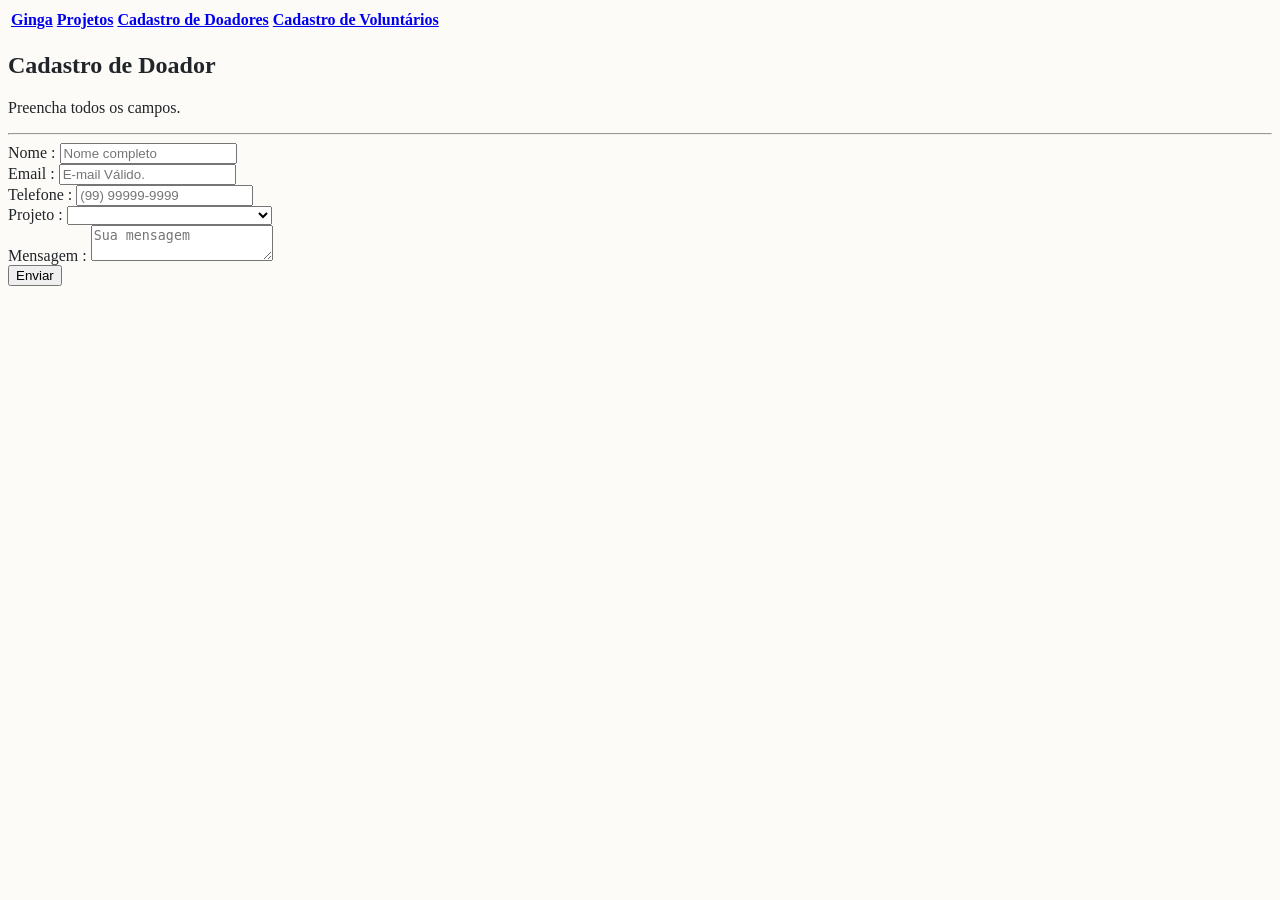
==== cadastroDoador.html @ 8717b5cb "Primeira versão: Site em HTML" ====
<!DOCTYPE html>
<html lang="pt-br">
    <head>
        <meta charset="UTF-8">
        <meta name="viewport" content="width=device-width, initial-scale=1.0">
        <title>Projeto Ginga</title>

        <style>
            body{
                background-color: #FDFBF7;
                color: #212529;
            }
        </style>

    </head>

    <body>
        <table>
            <tr>
                <th><a href="index.html">Ginga</a></th>
                <th><a href="projetos.html">Projetos</a></th>
                <th><a href="cadastroDoador.html">Cadastro de Doadores</a></th>
                <th><a href="cadastroVoluntario.html">Cadastro de Voluntários</a></th>
            </tr>
        </table>

        <div class="form-container">
            <h2>Cadastro de Doador</h2>
            <p class="subtitle">Preencha todos os campos.</p>
            
            <hr>

            <form action="#" method="POST">
                <div class="form-group">
                    <label for="nome">Nome :</label>
                    <input type="text" id="nome" placeholder="Nome completo">
                </div>

                <div class="form-group">
                    <label for="email">Email :</label>
                    <input type="email" id="email" placeholder="E-mail Válido.">
                </div>

                <div class="form-group">
                    <label for="telefone">Telefone :</label>
                    <input type="tel" id="telefone" placeholder="(99) 99999-9999">
                </div>

                <div class="form-group">
                    <label for="assunto">Projeto :</label>
                    <select id="assunto">
                        <option value="" disabled selected></option>
                        <option value="patinacao">Patinação</option>
                        <option value="musica_danca">Música & Dança</option>
                        <option value="tecnologia_desenvolvimento">Tecnologia & Desenvolvimento</option>
                    </select>
                </div>

                <div class="form-group">
                    <label for="mensagem">Mensagem :</label>
                    <textarea id="mensagem" placeholder="Sua mensagem"></textarea>
                </div>

                <div class="form-group btn-group">
                    <button type="submit">Enviar</button>
                </div>
            </form>
        </div>

    </body>

</html>
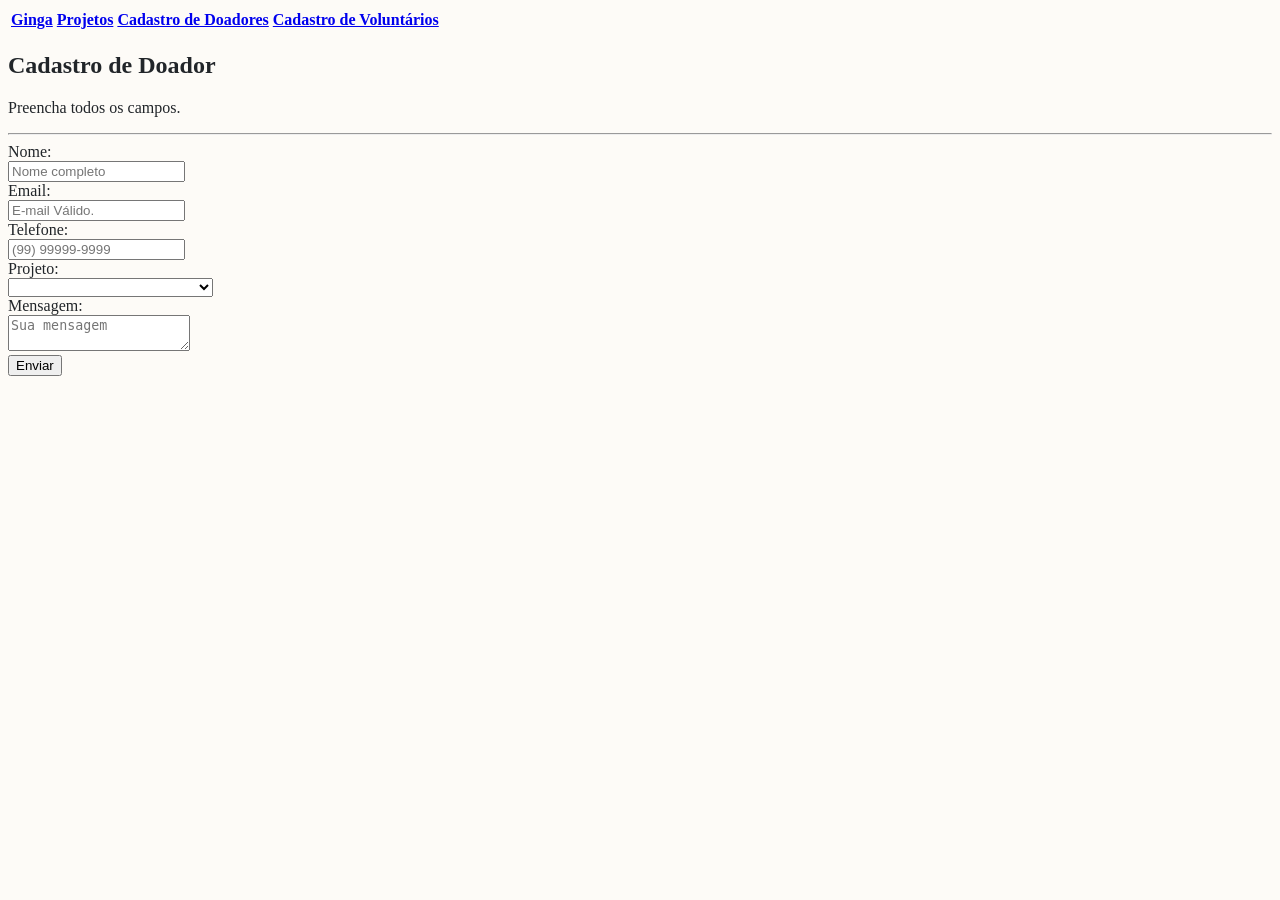
==== commit 5533e6a6: "Organização das paginas de cadastro" ====
--- a/cadastroDoador.html
+++ b/cadastroDoador.html
@@ -32,22 +32,22 @@
 
             <form action="#" method="POST">
                 <div class="form-group">
-                    <label for="nome">Nome :</label>
+                    <label for="nome">Nome:</label><br>
                     <input type="text" id="nome" placeholder="Nome completo">
                 </div>
 
                 <div class="form-group">
-                    <label for="email">Email :</label>
+                    <label for="email">Email:</label><br>
                     <input type="email" id="email" placeholder="E-mail Válido.">
                 </div>
 
                 <div class="form-group">
-                    <label for="telefone">Telefone :</label>
+                    <label for="telefone">Telefone:</label><br>
                     <input type="tel" id="telefone" placeholder="(99) 99999-9999">
                 </div>
 
                 <div class="form-group">
-                    <label for="assunto">Projeto :</label>
+                    <label for="assunto">Projeto:</label><br>
                     <select id="assunto">
                         <option value="" disabled selected></option>
                         <option value="patinacao">Patinação</option>
@@ -57,7 +57,7 @@
                 </div>
 
                 <div class="form-group">
-                    <label for="mensagem">Mensagem :</label>
+                    <label for="mensagem">Mensagem:</label><br>
                     <textarea id="mensagem" placeholder="Sua mensagem"></textarea>
                 </div>
 
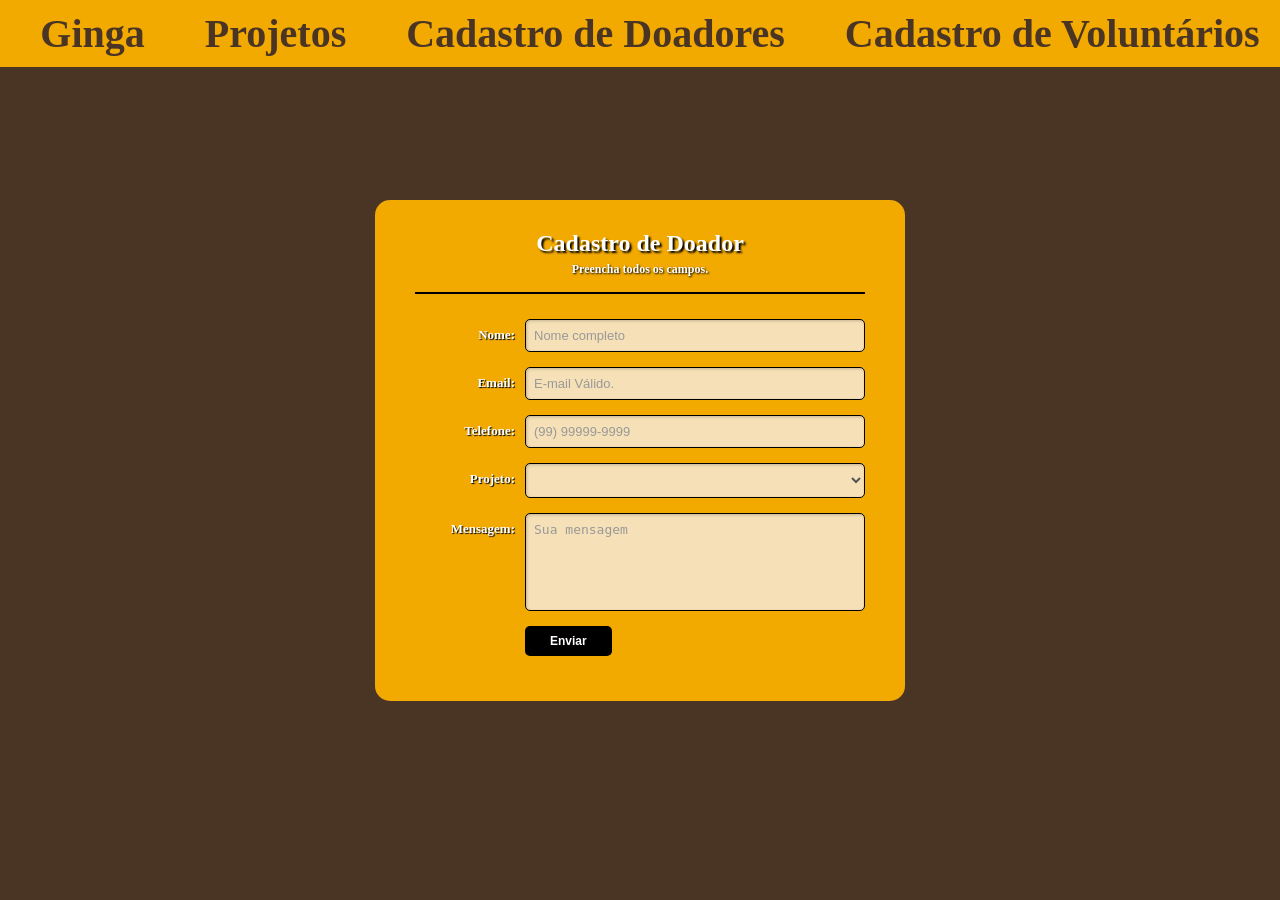
==== commit 4f14d068: "Implantação de CSS nas paginas de cadastros" ====
--- a/cadastroDoador.html
+++ b/cadastroDoador.html
@@ -5,24 +5,17 @@
         <meta name="viewport" content="width=device-width, initial-scale=1.0">
         <title>Projeto Ginga</title>
 
-        <style>
-            body{
-                background-color: #FDFBF7;
-                color: #212529;
-            }
-        </style>
+        <link rel="stylesheet" href="css/cadastros.css">
 
     </head>
 
     <body>
-        <table>
-            <tr>
-                <th><a href="index.html">Ginga</a></th>
-                <th><a href="projetos.html">Projetos</a></th>
-                <th><a href="cadastroDoador.html">Cadastro de Doadores</a></th>
-                <th><a href="cadastroVoluntario.html">Cadastro de Voluntários</a></th>
-            </tr>
-        </table>
+        <div class="menu">
+            <a class="font-menu" href="index.html">Ginga</a>
+            <a class="font-menu" href="projetos.html">Projetos</a>
+            <a class="font-menu" href="cadastroDoador.html">Cadastro de Doadores</a>
+            <a class="font-menu" href="cadastroVoluntario.html">Cadastro de Voluntários</a>
+        </div>
 
         <div class="form-container">
             <h2>Cadastro de Doador</h2>
--- a/css/cadastros.css
+++ b/css/cadastros.css
@@ -0,0 +1,129 @@
+/* Estilo geral para centralizar o formulário na tela */
+.menu{
+    background-color: #F2A900;
+    padding: 10px;
+    text-align: center;
+    font-size: 40px;
+    position: fixed;
+    top: 0;
+    left: 0;
+    width: 100%;
+    z-index: 1000;
+}
+
+.font-menu{
+    color: #4A3525;
+    text-decoration: none;
+    margin: 0 25px;
+    font-weight: bold;
+}
+
+/*.font-menu:hover {
+    background-color: #9b6d01;
+    padding: 8px 25px;
+    border-radius: 5px;
+}*/
+
+body {
+    background-color: #4A3525;
+    margin: 0;
+    min-height: 100vh; /* ocupa a altura inteira da tela */
+    display: flex;
+    justify-content: center; /* centraliza horizontalmente */
+    align-items: center; /* centraliza verticalmente */
+}
+
+/* Caixa principal do formulário */
+.form-container {
+    background-color: #F2A900; 
+    padding: 30px 40px;
+    border-radius: 15px; /* Bordas arredondadas */
+    width: 450px;
+    color: white;
+}
+
+/* Títulos e textos */
+.form-container h2 {
+    text-align: center;
+    margin: 0 0 5px 0;
+    font-size: 24px;
+    text-shadow: 2px 2px 2px black; /* Sombra no texto idêntica ao modelo */
+}
+
+.subtitle {
+    text-align: center;
+    font-size: 12px;
+    margin: 0 0 15px 0;
+    font-weight: bold;
+    text-shadow: 1px 1px 2px black;
+}
+
+/* Linha divisória preta */
+hr {
+    border: none;
+    border-top: 2px solid black;
+    margin-bottom: 25px;
+}
+
+/* Agrupamento de Label e Input */
+.form-group {
+    display: flex;
+    margin-bottom: 15px;
+}
+
+/* Textos antes dos campos */
+label {
+    width: 100px;
+    text-align: right;
+    margin-right: 10px;
+    font-weight: bold;
+    font-size: 13px;
+    margin-top: 8px; /* Alinha o rótulo ao meio do input */
+    text-shadow: 1px 1px 1px black;
+}
+
+/* Campos de preenchimento (Inputs, Select e Textarea) */
+input, select, textarea {
+    flex: 1; /* Faz o campo ocupar todo o espaço restante */
+    padding: 8px;
+    border: 1px solid black;
+    border-radius: 5px;
+    background-color: #F5E0B7; /* Cor bege claro (areia) */
+    font-size: 13px;
+    color: #555;
+    box-shadow: inset 1px 1px 3px rgba(0,0,0,0.2); /* Sombra interna sutil */
+}
+
+/* Comportamento específico da caixa de mensagem */
+textarea {
+    height: 80px;
+    resize: none; /* Impede que o usuário redimensione a caixa */
+}
+
+/* Estilizando o Placeholder (Texto fantasma) para cinza claro */
+::placeholder {
+    color: #999;
+}
+
+/* Posicionamento do botão "Enviar" */
+.btn-group {
+    display: flex;
+    justify-content: flex-start;
+    padding-left: 110px; /* Empurra o botão para alinhar com os inputs */
+    margin-top: 5px;
+}
+
+button {
+    background-color: black;
+    color: white;
+    border: none;
+    padding: 8px 25px;
+    border-radius: 5px;
+    font-weight: bold;
+    font-size: 12px;
+    cursor: pointer;
+}
+
+button:hover {
+    background-color: #333; /* Efeito hover opcional para usabilidade */
+}
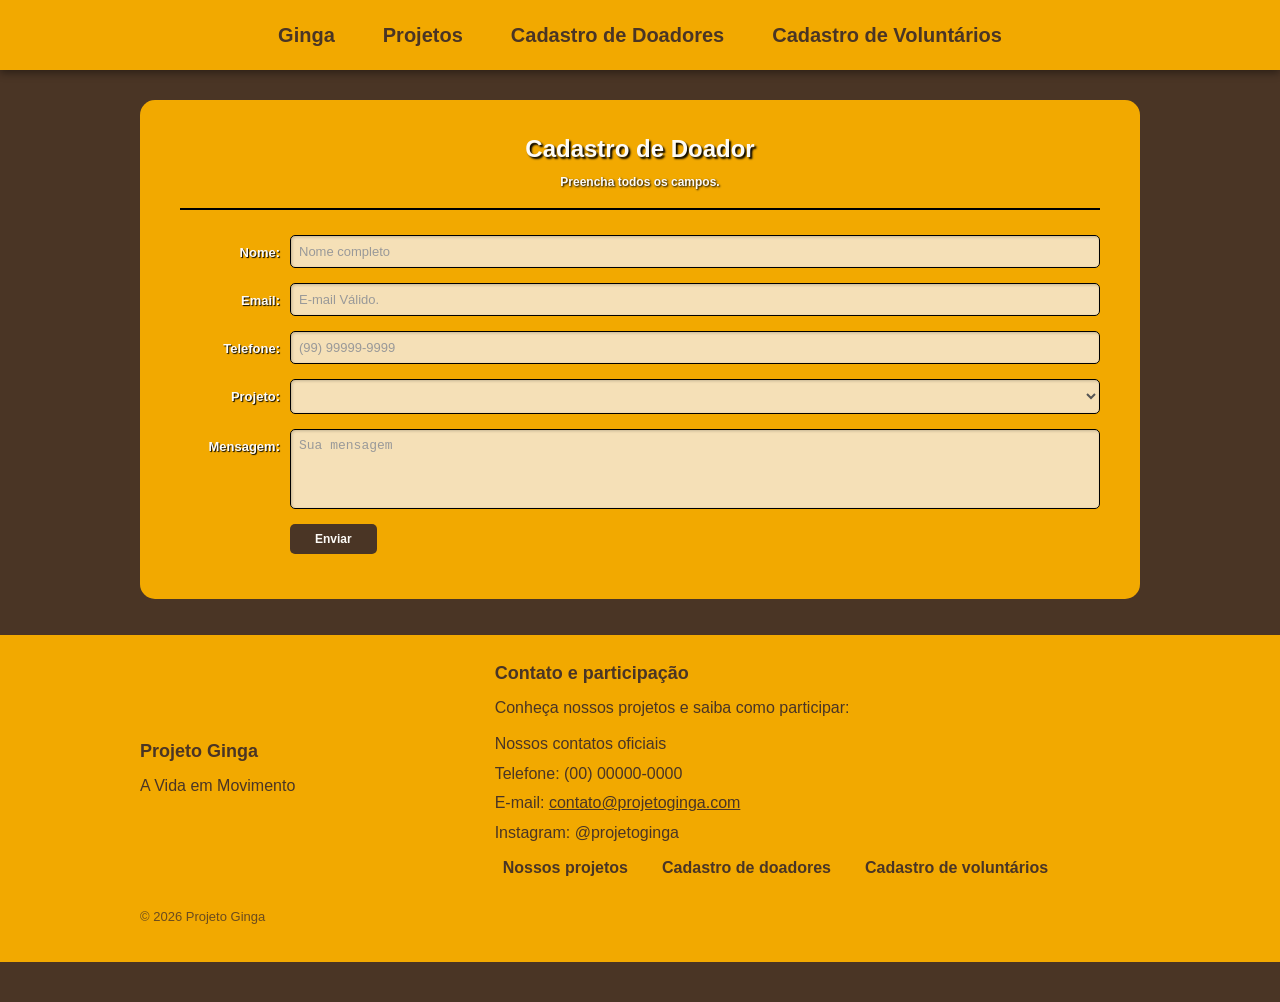
==== commit 4ebaf1f7: "Atulazado do CSS das página e corrigido a disposição de alguns elementos" ====
--- a/cadastroDoador.html
+++ b/cadastroDoador.html
@@ -5,7 +5,7 @@
         <meta name="viewport" content="width=device-width, initial-scale=1.0">
         <title>Projeto Ginga</title>
 
-        <link rel="stylesheet" href="css/cadastros.css">
+        <link rel="stylesheet" href="css/cadastroDoador.css">
 
     </head>
 
@@ -25,22 +25,22 @@
 
             <form action="#" method="POST">
                 <div class="form-group">
-                    <label for="nome">Nome:</label><br>
+                    <label for="nome">Nome:</label>
                     <input type="text" id="nome" placeholder="Nome completo">
                 </div>
 
                 <div class="form-group">
-                    <label for="email">Email:</label><br>
+                        <label for="email">Email:</label>
                     <input type="email" id="email" placeholder="E-mail Válido.">
                 </div>
 
                 <div class="form-group">
-                    <label for="telefone">Telefone:</label><br>
+                        <label for="telefone">Telefone:</label>
                     <input type="tel" id="telefone" placeholder="(99) 99999-9999">
                 </div>
 
                 <div class="form-group">
-                    <label for="assunto">Projeto:</label><br>
+                        <label for="assunto">Projeto:</label>
                     <select id="assunto">
                         <option value="" disabled selected></option>
                         <option value="patinacao">Patinação</option>
@@ -50,7 +50,7 @@
                 </div>
 
                 <div class="form-group">
-                    <label for="mensagem">Mensagem:</label><br>
+                    <label for="mensagem">Mensagem:</label>
                     <textarea id="mensagem" placeholder="Sua mensagem"></textarea>
                 </div>
 
@@ -60,6 +60,31 @@
             </form>
         </div>
 
+        <footer class="rodape">
+            <div class="rodape-conteudo">
+                <div class="rodape-identidade">
+                    <h2>Projeto Ginga</h2>
+                    <p>A Vida em Movimento</p>
+                </div>
+                <div class="rodape-contato">
+                    <h2>Contato e participação</h2>
+                    <p>Conheça nossos projetos e saiba como participar:</p>
+                    <address class="rodape-dados">
+                        <p>Nossos contatos oficiais</p>
+                        <p>Telefone: (00) 00000-0000</p>
+                        <p>E-mail: <a href="mailto:contato@projetoginga.com">contato@projetoginga.com</a></p>
+                        <p>Instagram: @projetoginga</p>
+                    </address>
+                    <nav class="rodape-links" aria-label="Links de contato e participação">
+                        <a href="projetos.html">Nossos projetos</a>
+                        <a href="cadastroDoador.html">Cadastro de doadores</a>
+                        <a href="cadastroVoluntario.html">Cadastro de voluntários</a>
+                    </nav>
+                </div>
+                <p class="rodape-creditos">&copy; 2026 Projeto Ginga</p>
+            </div>
+        </footer>
+
     </body>
 
 </html>
--- a/css/cadastroDoador.css
+++ b/css/cadastroDoador.css
@@ -0,0 +1,252 @@
+* {
+    box-sizing: border-box;
+}
+
+body {
+    background-color: #4A3525;
+    color: #FDFBF7;
+    font-family: Arial, sans-serif;
+    line-height: 1.6;
+    margin: 0;
+    min-height: 100vh;
+    padding: 100px 24px 40px;
+}
+
+.menu {
+    align-items: center;
+    background-color: #F2A900;
+    display: flex;
+    justify-content: center;
+    left: 0;
+    min-height: 70px;
+    padding: 10px 16px;
+    position: fixed;
+    text-align: center;
+    top: 0;
+    width: 100%;
+    z-index: 1000;
+    box-shadow: 0 3px 8px rgba(0, 0, 0, 0.4);
+}
+
+.font-menu {
+    border-radius: 5px;
+    color: #4A3525;
+    font-size: 20px;
+    font-weight: bold;
+    margin: 0 12px;
+    padding: 8px 12px;
+    text-decoration: none;
+}
+
+.font-menu:hover,
+.font-menu:focus-visible {
+    background-color: #9b6d01;
+}
+
+/* Caixa principal do formulário */
+.form-container {
+    background-color: #F2A900;
+    padding: 30px 40px;
+    border-radius: 15px;
+    margin: 0 auto 36px;
+    max-width: 1000px;
+    width: 100%;
+    color: #FDFBF7;
+}
+
+/* Títulos e textos */
+.form-container h2 {
+    text-align: center;
+    margin: 0 0 5px 0;
+    font-size: 24px;
+    text-shadow: 2px 2px 2px black;
+}
+
+.subtitle {
+    text-align: center;
+    font-size: 12px;
+    margin: 0 0 15px 0;
+    font-weight: bold;
+    text-shadow: 1px 1px 2px black;
+}
+
+/* Linha divisória */
+hr {
+    border: none;
+    border-top: 2px solid black;
+    margin-bottom: 25px;
+}
+
+/* Agrupamento de rótulo e campo */
+.form-group {
+    display: flex;
+    align-items: flex-start;
+    margin-bottom: 15px;
+}
+
+label {
+    flex: 0 0 100px;
+    width: 100px;
+    box-sizing: border-box;
+    text-align: right;
+    margin-right: 10px;
+    font-weight: bold;
+    font-size: 13px;
+    margin-top: 8px;
+    text-shadow: 1px 1px 1px black;
+}
+
+input, select, textarea {
+    flex: 1;
+    min-width: 0;
+    box-sizing: border-box;
+    padding: 8px;
+    border: 1px solid black;
+    border-radius: 5px;
+    background-color: #F5E0B7;
+    font-size: 13px;
+    color: #555;
+    box-shadow: inset 1px 1px 3px rgba(0,0,0,0.2);
+}
+
+textarea {
+    height: 80px;
+    resize: none;
+}
+
+::placeholder {
+    color: #999;
+}
+
+.btn-group {
+    display: flex;
+    justify-content: flex-start;
+    padding-left: 110px;
+    margin-top: 5px;
+}
+
+button {
+    background-color: #4A3525;
+    color: #FDFBF7;
+    border: none;
+    padding: 8px 25px;
+    border-radius: 5px;
+    font-weight: bold;
+    font-size: 12px;
+    cursor: pointer;
+}
+
+button:hover {
+    background-color: #4d2e17;
+}
+
+.rodape {
+    align-self: stretch;
+    background-color: #F2A900;
+    color: #4A3525;
+    margin: auto -24px 0;
+    padding: 24px;
+}
+
+.rodape-conteudo {
+    align-items: center;
+    display: grid;
+    gap: 20px 32px;
+    grid-template-columns: 1fr 2fr;
+    margin: 0 auto;
+    max-width: 1000px;
+}
+
+.rodape h2 {
+    color: #4A3525;
+    font-size: 18px;
+    margin: 0 0 8px;
+}
+
+.rodape p {
+    margin: 0 0 10px;
+}
+
+.rodape-dados {
+    font-style: normal;
+}
+
+.rodape-dados p {
+    margin: 0 0 4px;
+}
+
+.rodape-dados a {
+    color: inherit;
+}
+
+.rodape-links {
+    display: flex;
+    flex-wrap: wrap;
+    gap: 8px 18px;
+}
+
+.rodape-links a {
+    border-radius: 5px;
+    color: #4A3525;
+    font-weight: bold;
+    padding: 6px 8px;
+    text-decoration: none;
+}
+
+.rodape-links a:hover,
+.rodape-links a:focus-visible {
+    background-color: #9b6d01;
+}
+
+.rodape-creditos {
+    font-size: 13px;
+    grid-column: 1 / -1;
+    opacity: 0.8;
+}
+
+@media (max-width: 760px) {
+    body {
+        padding: 120px 16px 28px;
+    }
+
+    .menu {
+        flex-wrap: wrap;
+        min-height: 100px;
+        padding: 8px;
+    }
+
+    .font-menu {
+        font-size: 15px;
+        margin: 2px 4px;
+        padding: 6px 8px;
+    }
+
+    .form-container {
+        padding: 20px;
+    }
+
+    .form-group {
+        flex-wrap: wrap;
+    }
+
+    label {
+        flex-basis: 100%;
+        text-align: left;
+    }
+
+    .btn-group {
+        padding-left: 0;
+    }
+
+    .rodape-conteudo {
+        grid-template-columns: 1fr;
+    }
+
+    .rodape {
+        margin: 0 -16px -28px;
+    }
+
+    .rodape-creditos {
+        grid-column: auto;
+    }
+}
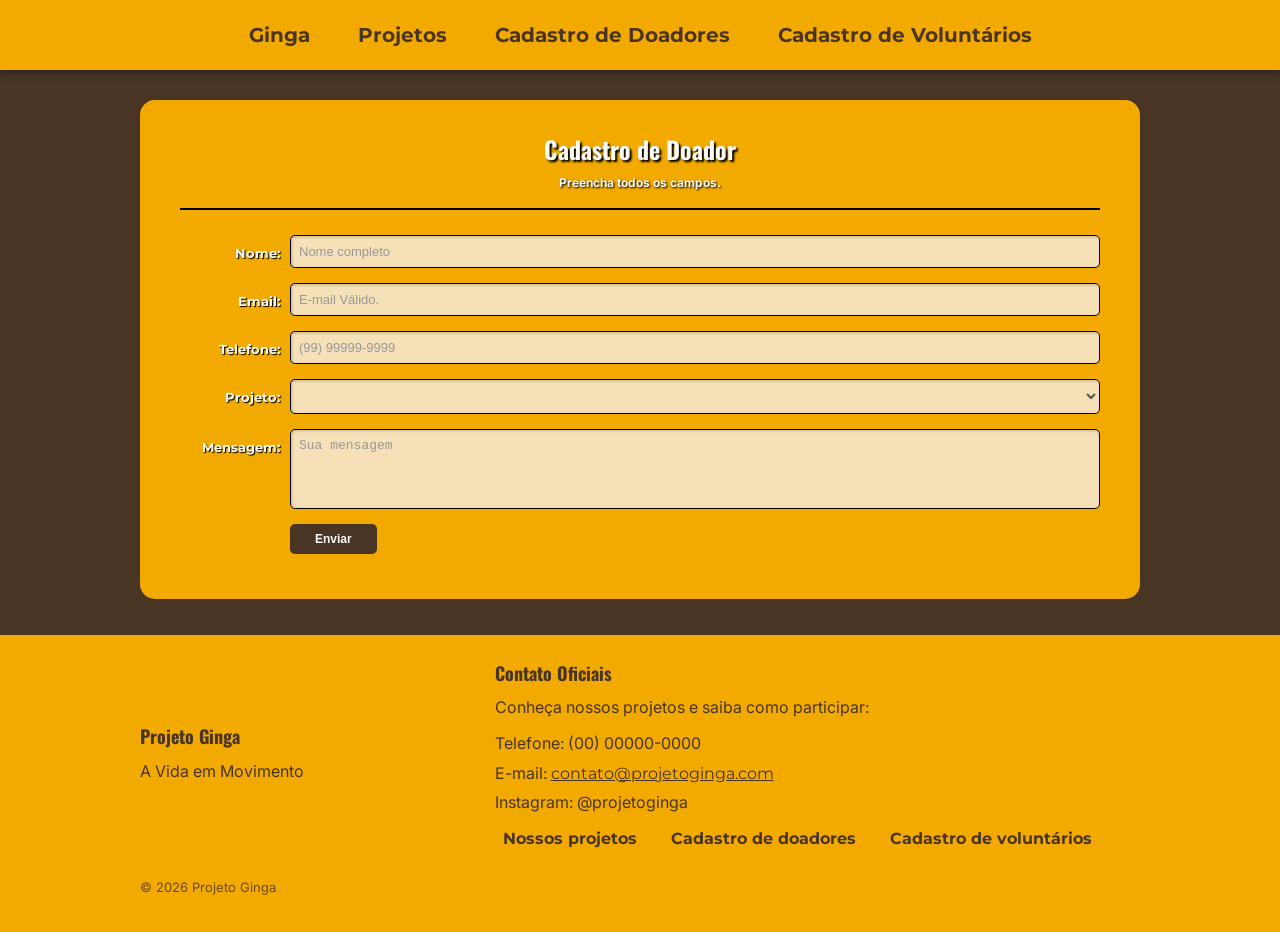
==== commit cbaa0ae4: "Atualização de Fontes de texto e CSS" ====
--- a/cadastroDoador.html
+++ b/cadastroDoador.html
@@ -5,6 +5,10 @@
         <meta name="viewport" content="width=device-width, initial-scale=1.0">
         <title>Projeto Ginga</title>
 
+        <link rel="preconnect" href="https://fonts.googleapis.com">
+        <link rel="preconnect" href="https://fonts.gstatic.com" crossorigin>
+        <link href="https://fonts.googleapis.com/css2?family=Inter:wght@400;500;600;700&amp;family=Montserrat:wght@400;500;600;700&amp;family=Oswald:wght@400;500;600;700&amp;display=swap" rel="stylesheet">
+        <link rel="stylesheet" href="css/tipografia.css">
         <link rel="stylesheet" href="css/cadastroDoador.css">
 
     </head>
@@ -67,10 +71,9 @@
                     <p>A Vida em Movimento</p>
                 </div>
                 <div class="rodape-contato">
-                    <h2>Contato e participação</h2>
+                    <h2>Contato Oficiais</h2>
                     <p>Conheça nossos projetos e saiba como participar:</p>
                     <address class="rodape-dados">
-                        <p>Nossos contatos oficiais</p>
                         <p>Telefone: (00) 00000-0000</p>
                         <p>E-mail: <a href="mailto:contato@projetoginga.com">contato@projetoginga.com</a></p>
                         <p>Instagram: @projetoginga</p>
--- a/css/tipografia.css
+++ b/css/tipografia.css
@@ -0,0 +1,14 @@
+h1,
+h2 {
+    font-family: 'Oswald', sans-serif;
+}
+
+h3,
+a,
+label {
+    font-family: 'Montserrat', sans-serif;
+}
+
+p {
+    font-family: 'Inter', sans-serif;
+}
--- a/css/cadastroDoador.css
+++ b/css/cadastroDoador.css
@@ -5,11 +5,13 @@
 body {
     background-color: #4A3525;
     color: #FDFBF7;
+    display: flex;
+    flex-direction: column;
     font-family: Arial, sans-serif;
     line-height: 1.6;
     margin: 0;
     min-height: 100vh;
-    padding: 100px 24px 40px;
+    padding: 100px 24px 0;
 }
 
 .menu {
@@ -206,7 +208,7 @@
 
 @media (max-width: 760px) {
     body {
-        padding: 120px 16px 28px;
+        padding: 120px 16px 0;
     }
 
     .menu {
@@ -243,7 +245,7 @@
     }
 
     .rodape {
-        margin: 0 -16px -28px;
+        margin: auto -16px 0;
     }
 
     .rodape-creditos {
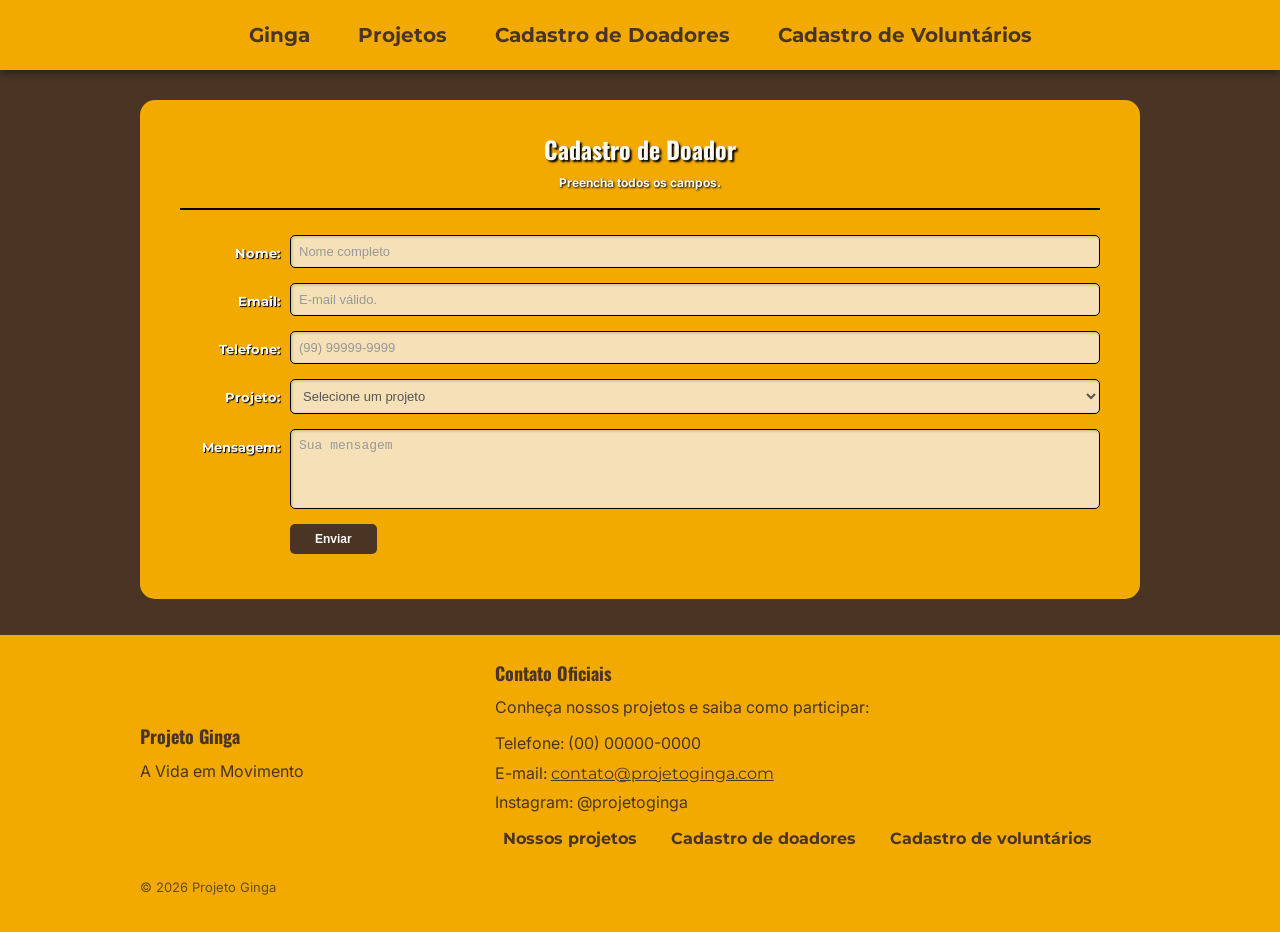
==== commit 13f00b04: "Versão com HTML e CSS completa" ====
--- a/cadastroDoador.html
+++ b/cadastroDoador.html
@@ -3,7 +3,7 @@
     <head>
         <meta charset="UTF-8">
         <meta name="viewport" content="width=device-width, initial-scale=1.0">
-        <title>Projeto Ginga</title>
+        <title>Projeto Ginga | Cadastro de Doador</title>
 
         <link rel="preconnect" href="https://fonts.googleapis.com">
         <link rel="preconnect" href="https://fonts.gstatic.com" crossorigin>
@@ -30,32 +30,32 @@
             <form action="#" method="POST">
                 <div class="form-group">
                     <label for="nome">Nome:</label>
-                    <input type="text" id="nome" placeholder="Nome completo">
+                    <input type="text" id="nome" name="nome" placeholder="Nome completo" required autocomplete="name">
                 </div>
 
                 <div class="form-group">
-                        <label for="email">Email:</label>
-                    <input type="email" id="email" placeholder="E-mail Válido.">
+                    <label for="email">Email:</label>
+                    <input type="email" id="email" name="email" placeholder="E-mail válido." required autocomplete="email">
                 </div>
 
                 <div class="form-group">
-                        <label for="telefone">Telefone:</label>
-                    <input type="tel" id="telefone" placeholder="(99) 99999-9999">
+                    <label for="telefone">Telefone:</label>
+                    <input type="tel" id="telefone" name="telefone" placeholder="(99) 99999-9999" required autocomplete="tel">
                 </div>
 
                 <div class="form-group">
-                        <label for="assunto">Projeto:</label>
-                    <select id="assunto">
-                        <option value="" disabled selected></option>
+                    <label for="assunto">Projeto:</label>
+                    <select id="assunto" name="assunto" required>
+                        <option value="" disabled selected>Selecione um projeto</option>
                         <option value="patinacao">Patinação</option>
-                        <option value="musica_danca">Música & Dança</option>
-                        <option value="tecnologia_desenvolvimento">Tecnologia & Desenvolvimento</option>
+                        <option value="musica_danca">Música &amp; Dança</option>
+                        <option value="tecnologia_desenvolvimento">Tecnologia &amp; Desenvolvimento</option>
                     </select>
                 </div>
 
                 <div class="form-group">
                     <label for="mensagem">Mensagem:</label>
-                    <textarea id="mensagem" placeholder="Sua mensagem"></textarea>
+                    <textarea id="mensagem" name="mensagem" placeholder="Sua mensagem" required></textarea>
                 </div>
 
                 <div class="form-group btn-group">
